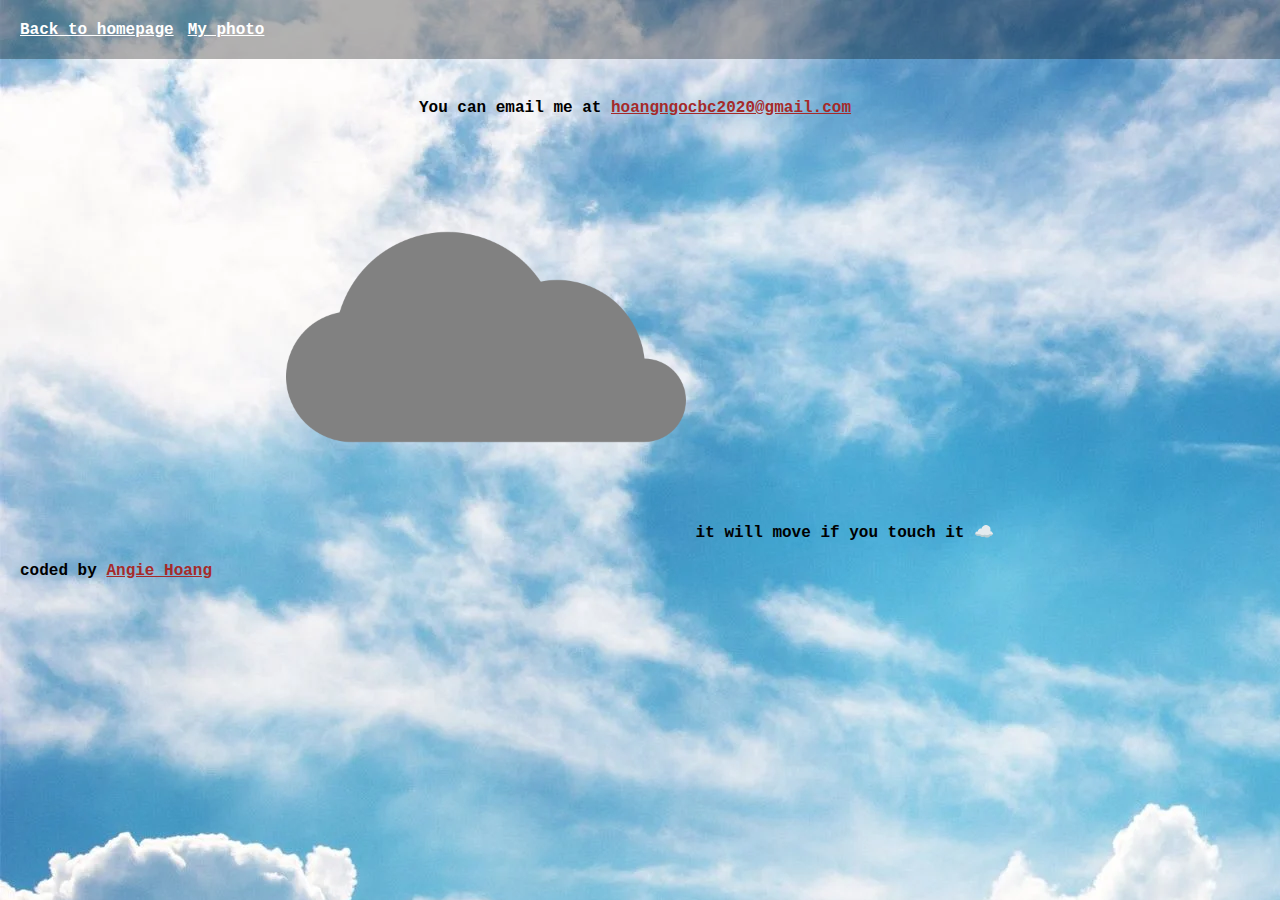
==== contact.html @ 7ae3ac41 "Happy Coding" ====
<!DOCTYPE html>
<html lang="en">
  <head>
    <meta charset="UTF-8" />
    <meta http-equiv="X-UA-Compatible" content="IE=edge" />
    <meta name="viewport" content="width=device-width, initial-scale=1.0" />
    <link rel="stylesheet" href="style.css" />
    <title>My contact</title>
  </head>
  <body>
    <div class="navigationBar">
      <a href="index.html">Back to homepage</a>
      <a href="photo.html">My photo</a>
    </div>
    <div class="body">
      You can email me at
      <a href="mailto:hoangngocbc2020@gmail.com" class="email"
        >hoangngocbc2020@gmail.com</a
      >
      <br />
      <img src="img/cloud.png" alt="" class="cloud" />
      it will move if you touch it ☁️
    </div>
    <footer>
      coded by
      <a href="https://www.linkedin.com/in/hoangtbngoc/" class="email"
        >Angie Hoang</a
      >
    </footer>
  </body>
</html>
---- style.css ----
body {
  background-image: url(img/58330.webp);
  /* background-size: cover;
  background-repeat: no-repeat; */
  margin: 0% 0%;
}

a {
  font-weight: bold;
  font-family: "Courier New", Courier, monospace;
  color: white;
  margin-right: 10px;
}

a:hover {
  color: black;
}

footer {
  display: block;
  font-weight: bold;
  font-family: "Courier New", Courier, monospace;
  margin-left: 20px;
  margin-bottom: 30px;
}

.navigationBar {
  margin: 0% 0%;
  padding: 20px 20px;
  background-color: rgb(0, 0, 0, 0.3);
}

.body {
  text-align: center;
  margin-top: 20px;
  padding: 20px 20px;
  font-weight: bold;
  font-family: "Courier New", Courier, monospace;
}

.email {
  color: brown !important;
}

.sun {
  margin-top: 20px;
  width: 400px;
  transition-timing-function: ease-in-out;
}
.sun:hover {
  transform: rotate(10turn);
  transition-duration: 30s;
  cursor: grab;
}

.cloud {
  margin-top: 20px;
  width: 400px;
}
.cloud:hover {
  cursor: pointer;
  animation-duration: 3s;
  animation-name: slidein;
  animation-iteration-count: infinite;
  animation-direction: alternate-reverse;
}

@keyframes slidein {
  from {
    margin-left: 20%;
  }

  to {
    margin-left: 0%;
  }
}

@media (max-width: 385) {
  .body {
    padding: 0% 0%;
  }
  .sun {
    width: 150px;
  }
  .cloud {
    width: 150px;
  }
}
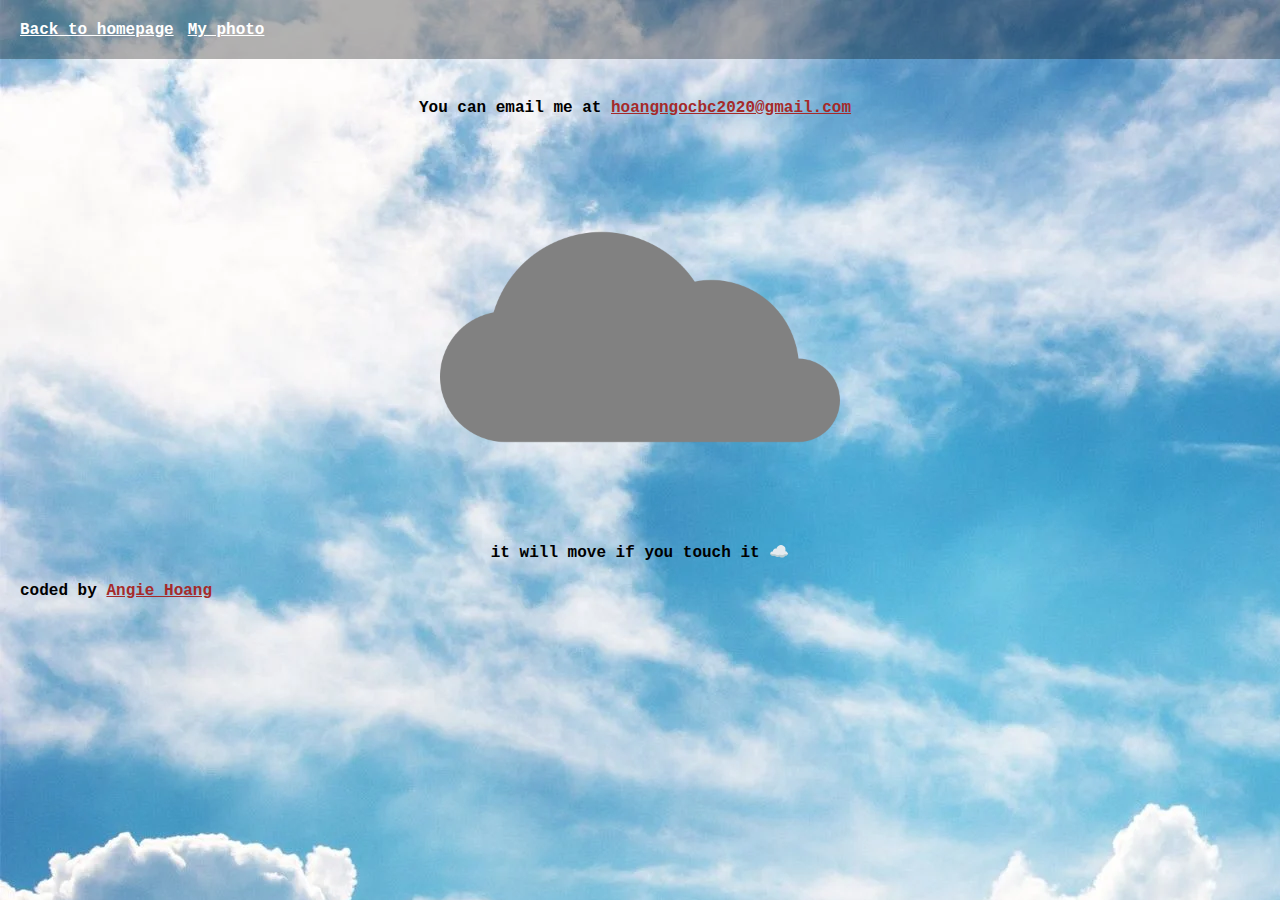
==== commit 53135cb4: "responsive on mobile" ====
--- a/contact.html
+++ b/contact.html
@@ -5,7 +5,7 @@
     <meta http-equiv="X-UA-Compatible" content="IE=edge" />
     <meta name="viewport" content="width=device-width, initial-scale=1.0" />
     <link rel="stylesheet" href="style.css" />
-    <title>My contact</title>
+    <title>My contact for this nature page</title>
   </head>
   <body>
     <div class="navigationBar">
@@ -18,7 +18,8 @@
         >hoangngocbc2020@gmail.com</a
       >
       <br />
-      <img src="img/cloud.png" alt="" class="cloud" />
+      <img src="img/cloud.png" alt="the cloud can move" class="cloud" />
+      <br />
       it will move if you touch it ☁️
     </div>
     <footer>
--- a/style.css
+++ b/style.css
@@ -75,14 +75,14 @@
   }
 }
 
-@media (max-width: 385) {
+@media (max-width: 390px) {
   .body {
     padding: 0% 0%;
   }
   .sun {
-    width: 150px;
+    width: 200px;
   }
   .cloud {
-    width: 150px;
+    width: 200px;
   }
 }
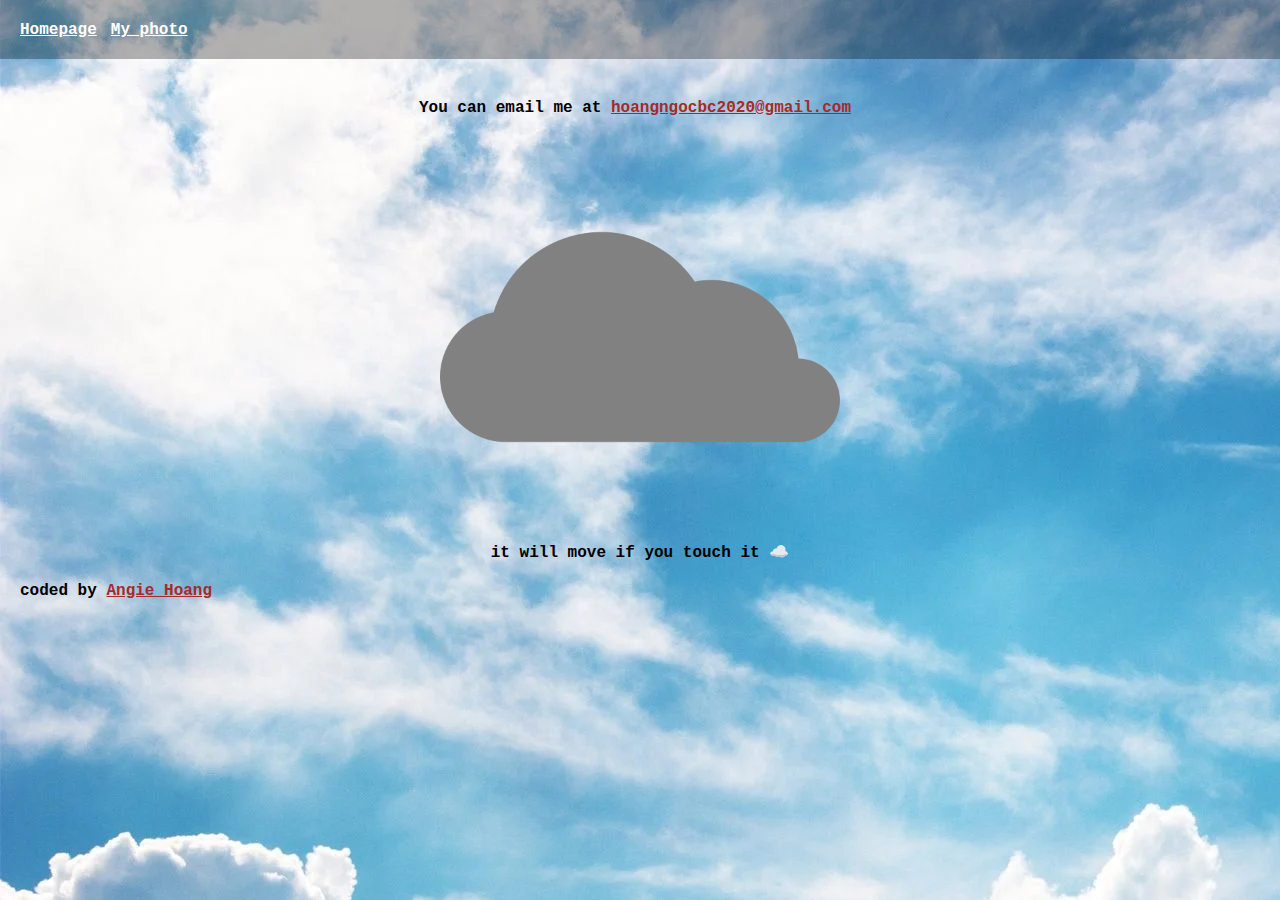
==== commit 78cafd53: "Change name for links" ====
--- a/contact.html
+++ b/contact.html
@@ -9,7 +9,7 @@
   </head>
   <body>
     <div class="navigationBar">
-      <a href="index.html">Back to homepage</a>
+      <a href="index.html">Homepage</a>
       <a href="photo.html">My photo</a>
     </div>
     <div class="body">
--- a/style.css
+++ b/style.css
@@ -75,7 +75,7 @@
   }
 }
 
-@media (max-width: 390px) {
+@media (max-width: 412px) {
   .body {
     padding: 0% 0%;
   }
